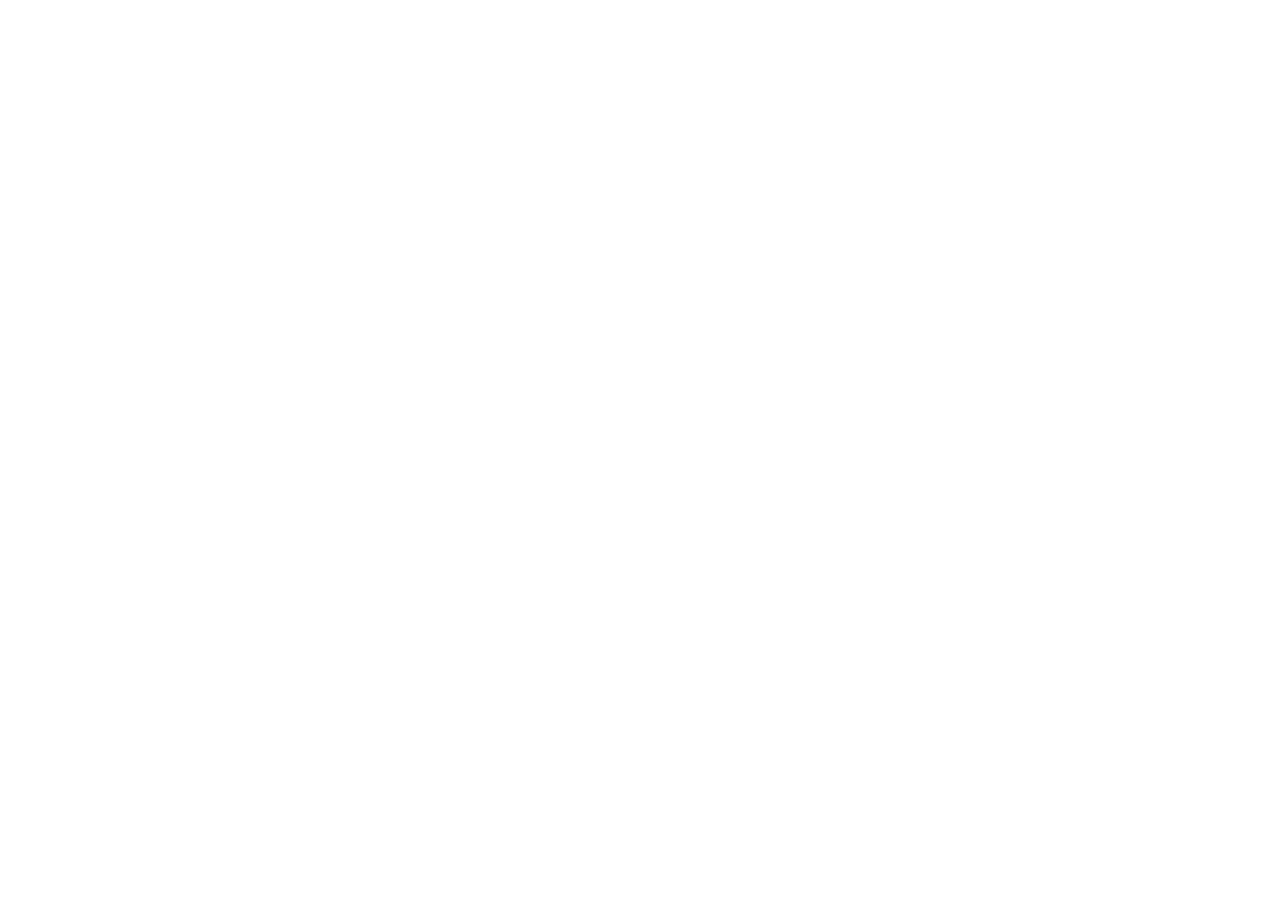
==== index.html @ a47e4b6c "cleaning of styles in file, and link to external" ====
<!DOCTYPE html>
<html lang="en" dir="ltr">
  <head>
    <meta charset="UTF-8" />
    <meta http-equiv="X-UA-Compatible" content="IE=edge" />
    <meta name="viewport" content="width=device-width, initial-scale=1.0" />
    <title>Rock Paper Scissors</title>
    <style rel="stylesheet" href="style.css" />
  </head>
  <body>
    <main>
      <h2>computer choice:&nbsp;<span id="computer-choice"></span></h2>
      <h2>
        user choice:&nbsp;<span id="user-choice"></span>
      </h2>
      <h2>result:&nbsp;<span id="result"></span></h2>

      <div class="button-box">
        <button id="rock">rock</button>
        <button id="paper">paper</button>
        <button id="scissors">scissors</button>
      </div>
    </main>
    <script src="app.js"></script>
  </body>
</html>
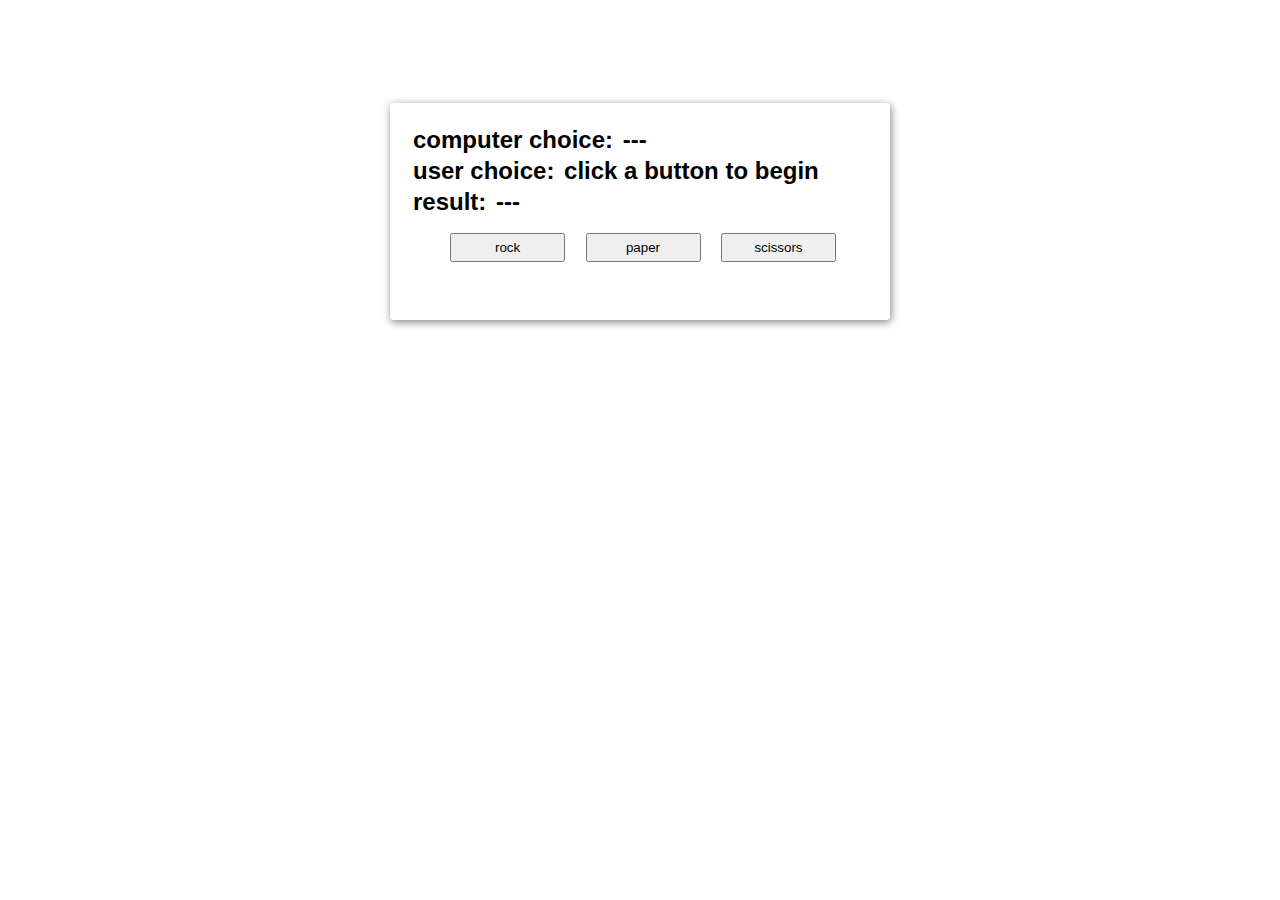
==== commit 6133e470: "update index.html" ====
--- a/index.html
+++ b/index.html
@@ -4,23 +4,30 @@
     <meta charset="UTF-8" />
     <meta http-equiv="X-UA-Compatible" content="IE=edge" />
     <meta name="viewport" content="width=device-width, initial-scale=1.0" />
-    <title>Rock Paper Scissors</title>
-    <style rel="stylesheet" href="style.css" />
+    <title>Rock Paper Scissors 2</title>
+    <link rel="stylesheet" href="style.css" />
   </head>
   <body>
     <main>
-      <h2>computer choice:&nbsp;<span id="computer-choice"></span></h2>
+      <h2>computer choice:&nbsp;<span id="computer-choice">---</span></h2>
       <h2>
-        user choice:&nbsp;<span id="user-choice"></span>
+        user choice:&nbsp;<span id="user-choice">click a button to begin</span>
       </h2>
-      <h2>result:&nbsp;<span id="result"></span></h2>
+      <h2>result:&nbsp;<span id="result">---</span></h2>
 
       <div class="button-box">
         <button id="rock">rock</button>
         <button id="paper">paper</button>
         <button id="scissors">scissors</button>
       </div>
+
+      <h3>
+        <span id="wins"></span>
+        <span id="draws"></span>
+        <span id="losses"></span>
+      </h3>
     </main>
+
     <script src="app.js"></script>
   </body>
 </html>
--- a/style.css
+++ b/style.css
@@ -0,0 +1,52 @@
+* {
+  margin: 3px;
+  padding: 0;
+  box-sizing: border-box;
+}
+
+body {
+  font-family: -apple-system, BlinkMacSystemFont, "Segoe UI", Roboto,
+    Oxygen, Ubuntu, Cantarell, "Open Sans", "Helvetica Neue", sans-serif;
+}
+
+main {
+  max-width: 500px;
+  min-width: 400px;
+  margin: 100px auto;
+  padding: 20px;
+  border-radius: 4px;
+  box-shadow: 1px 2px 8px rgba(0, 0, 0, 0.5);
+}
+
+#result {
+  font-weight: 800;
+}
+
+.button-box {
+  width: 100%;
+  padding: 10px 0 0;
+  text-align: center;
+}
+
+button {
+  width: 25%;
+  margin: 4px 8px 10px;
+  padding: 5px 0;
+  cursor: pointer;
+  transition: all 0.25s ease-in-out;
+}
+
+button:hover {
+  font-weight: 600;
+  transform: translateY(-2px);
+  box-shadow: 1px 1px 3px rgba(0, 0, 0, 0.5);
+}
+
+h3 {
+  text-align: center;
+}
+
+h3 span {
+  margin-right: 25px;
+  font-weight: 700;
+}
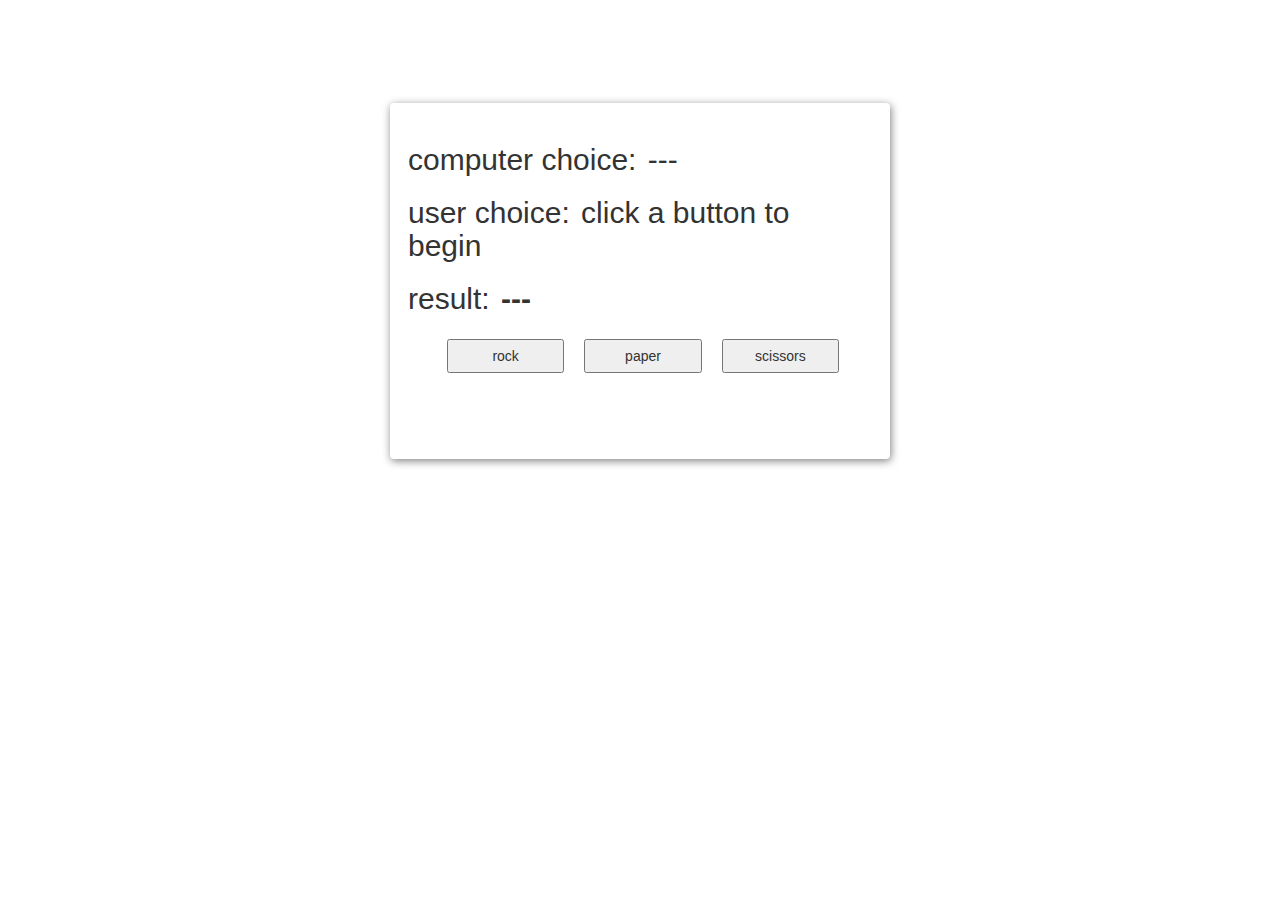
==== commit a2e63a00: "integration of bootstrap link" ====
--- a/index.html
+++ b/index.html
@@ -5,10 +5,12 @@
     <meta http-equiv="X-UA-Compatible" content="IE=edge" />
     <meta name="viewport" content="width=device-width, initial-scale=1.0" />
     <title>Rock Paper Scissors 2</title>
+    <!-- link bootstrap -->
+    <link rel="stylesheet" href="https://maxcdn.bootstrapcdn.com/bootstrap/3.3.7/css/bootstrap.min.css" integrity="sha384-BVYiiSIFeK1dGmJRAkycuHAHRg32OmUcww7on3RYdg4Va+PmSTsz/K68vbdEjh4u" crossorigin="anonymous"/>
     <link rel="stylesheet" href="style.css" />
   </head>
   <body>
-    <main>
+    <main class="container-fluid">
       <h2>computer choice:&nbsp;<span id="computer-choice">---</span></h2>
       <h2>
         user choice:&nbsp;<span id="user-choice">click a button to begin</span>
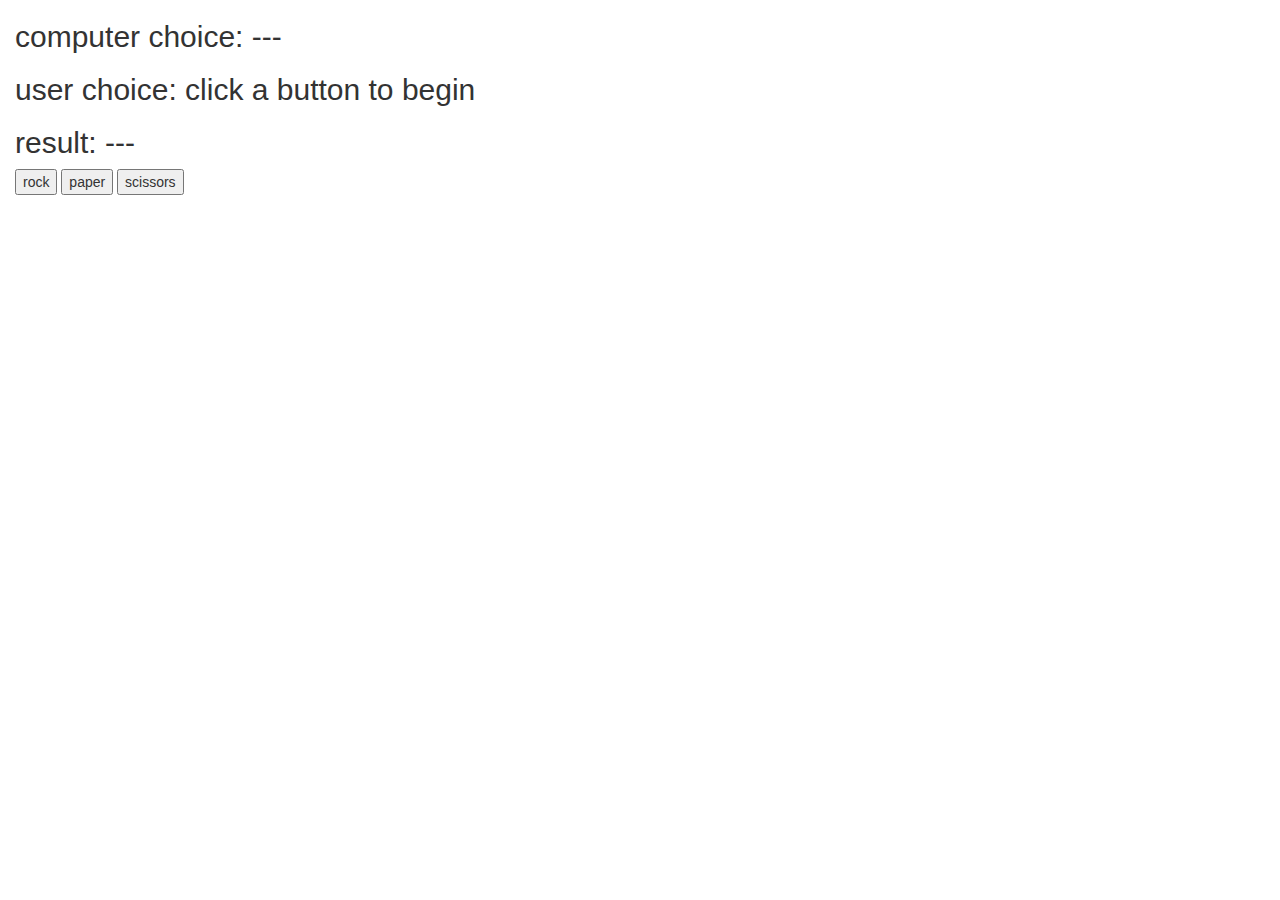
==== commit ba4a026f: "Update index.html" ====
--- a/index.html
+++ b/index.html
@@ -4,10 +4,10 @@
     <meta charset="UTF-8" />
     <meta http-equiv="X-UA-Compatible" content="IE=edge" />
     <meta name="viewport" content="width=device-width, initial-scale=1.0" />
-    <title>Rock Paper Scissors 2</title>
+    <title>Rock Paper Scissors</title>
     <!-- link bootstrap -->
     <link rel="stylesheet" href="https://maxcdn.bootstrapcdn.com/bootstrap/3.3.7/css/bootstrap.min.css" integrity="sha384-BVYiiSIFeK1dGmJRAkycuHAHRg32OmUcww7on3RYdg4Va+PmSTsz/K68vbdEjh4u" crossorigin="anonymous"/>
-    <link rel="stylesheet" href="style.css" />
+    <link rel="stylesheet" href="styles.css" />
   </head>
   <body>
     <main class="container-fluid">
